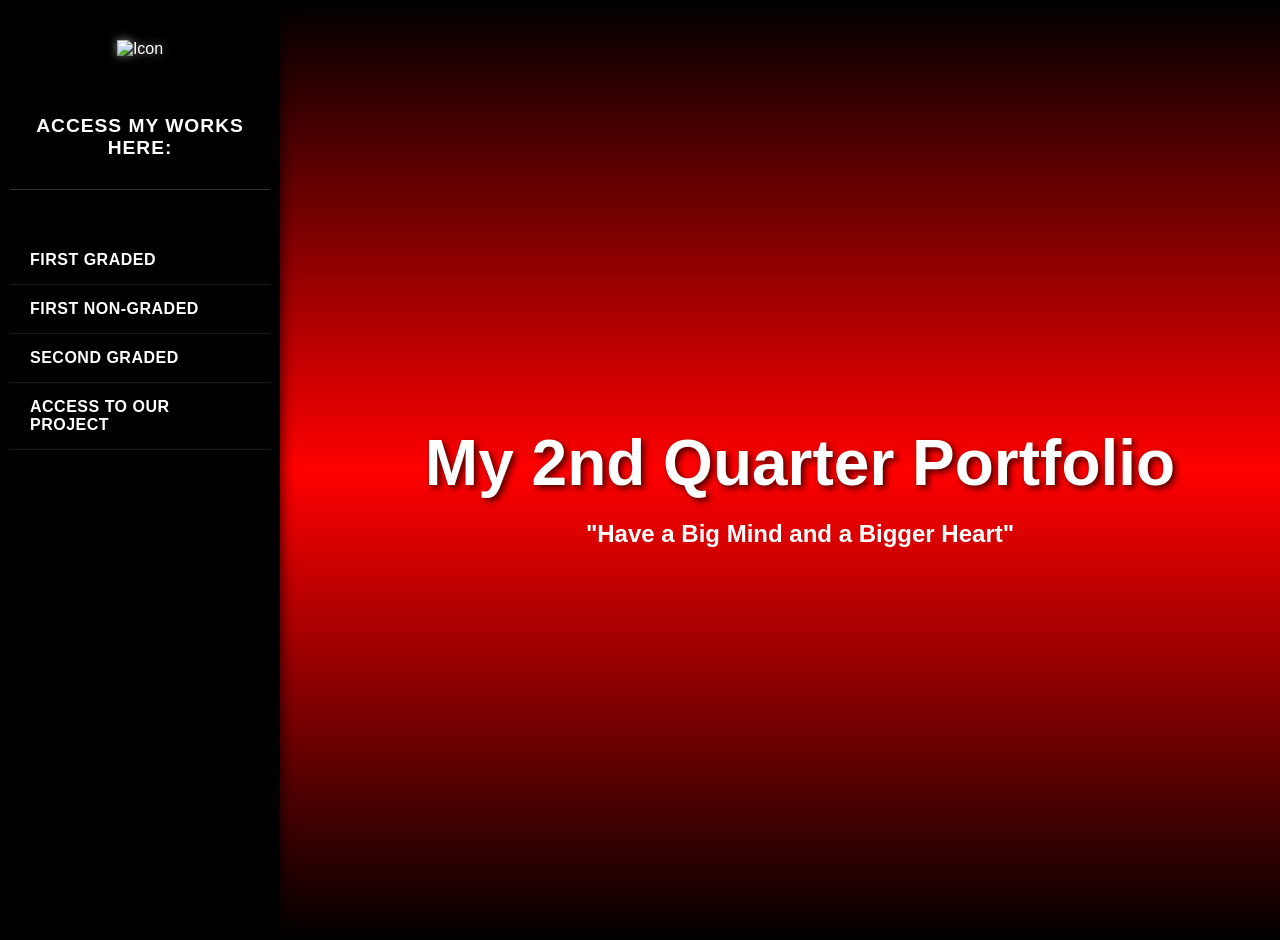
==== public/Q2/index.html @ 97644d5c "yis pt 2" ====
<!DOCTYPE html>
<html lang="en">
<head>
    <meta charset="UTF-8">
    <meta name="viewport" content="width=device-width, initial-scale=1.0">
    <meta name="keywords" content="2Q Portfolio, Projects, Web Development">
    <meta name="author" content="TUMBAGA, Rea Xyrille D.">
    <title>Tumbaga's 2nd Quarter Portfolio</title>
    
    <link rel="icon" href="/assets/image_logo.png" sizes="32x32" type="image/png">
    <link rel="stylesheet" href="./2Q2GShared.css"> 
    
    <style>
        body {
            margin: 0;
            padding: 0;
            background: linear-gradient(to bottom, 
                #000000 0%,
                #FF0000 50%,
                #000000 100%
            ); 
            min-height: 100vh;
            display: grid; 
            grid-template-columns: 280px 1fr;
            color: #fff;
        }
        
        header, main {
            background: transparent;
            color: #fff;
        }

        header {
            grid-column: 1 / 2;
            display: flex;
            flex-direction: column;
            align-items: center;
            padding: 40px 10px;
            background: #000000; 
            box-shadow: 4px 0 10px rgba(0, 0, 0, 0.5); 
        }
        
        .header-content-flex {
            display: flex;
            flex-direction: column;
            align-items: center;
            justify-content: center;
            gap: 15px;
            padding-bottom: 30px; 
            border-bottom: 1px solid rgba(255, 255, 255, 0.2); 
            width: 100%;
        }

        .header-icon {
            height: 60px;
            width: auto;
            filter: drop-shadow(0 0 5px rgba(255, 255, 255, 0.5));
        }

        h1 {
            font-size: 1.2em;
            margin: 0;
            text-align: center;
            text-transform: uppercase;
            letter-spacing: 1px;
        }

        nav {
            margin-top: 30px;
            width: 100%;
        }

        nav ul {
            display: flex;
            flex-direction: column;
            list-style: none;
            padding: 0;
            gap: 0; 
        }

        nav li {
            border-bottom: 1px solid rgba(255, 255, 255, 0.1);
        }

        nav a {
            color: #fff;
            text-decoration: none;
            font-weight: bold;
            font-size: 1em;
            display: block; 
            padding: 15px 20px;
            transition: background-color 0.3s ease;
            text-transform: uppercase;
            letter-spacing: 0.5px;
        }

        nav a:hover {
            background-color: rgba(255, 255, 255, 0.1); 
        }
        
        main {
            grid-column: 2 / 3;
            display: flex;
            flex-direction: column;
            justify-content: center;
            align-items: center;
            text-align: center;
            padding: 20px;
            width: 100%;
            min-height: 100vh;
        }

        .main-title { 
            font-size: 4em;
            color: #fff;
            margin-bottom: 0;
            text-shadow: 3px 3px 6px rgba(0, 0, 0, 0.7);
        }

        .main-subtitle {
            display: none;
        }

        footer {
            display: none;
        }

    </style>
</head>
<body>
    <header class="index-header">
        <div class="header-content-flex"> 
            <img src="/assets/image_logo.png" alt="Icon" class="header-icon">
            <h1>Access my works here:</h1>
        </div>
        <nav>
            <ul class="index-nav">
                <li> <a href="./2Q1LithiumTumbaga.html" data-desc="First Graded Work"> FIRST GRADED </a> </li>
                <li> <a href = "./Q21NGLithiumTumbaga.html" data-desc="First Non-graded"> FIRST NON-GRADED </a> </li>
                <li> <a href = "./2Q2LithiumTumbaga.html" data-desc="Second Graded Work"> SECOND GRADED </a> </li>
                <li> <a href = "https://drijbl.github.io/WDProjLithiumGabrielTumbaga/index.html" data-desc="Final Group Project Link"> ACCESS TO OUR PROJECT </a> </li>
            </ul>
        </nav>
    </header>

    <main>
        <h2 class="main-title">My 2nd Quarter Portfolio</h2> 
        <h2>"Have a Big Mind and a Bigger Heart"</h2>
    </main>
    
</body>
</html>
---- public/Q2/2Q2GShared.css ----
* {
    font-family: 'Roboto', sans-serif;
}
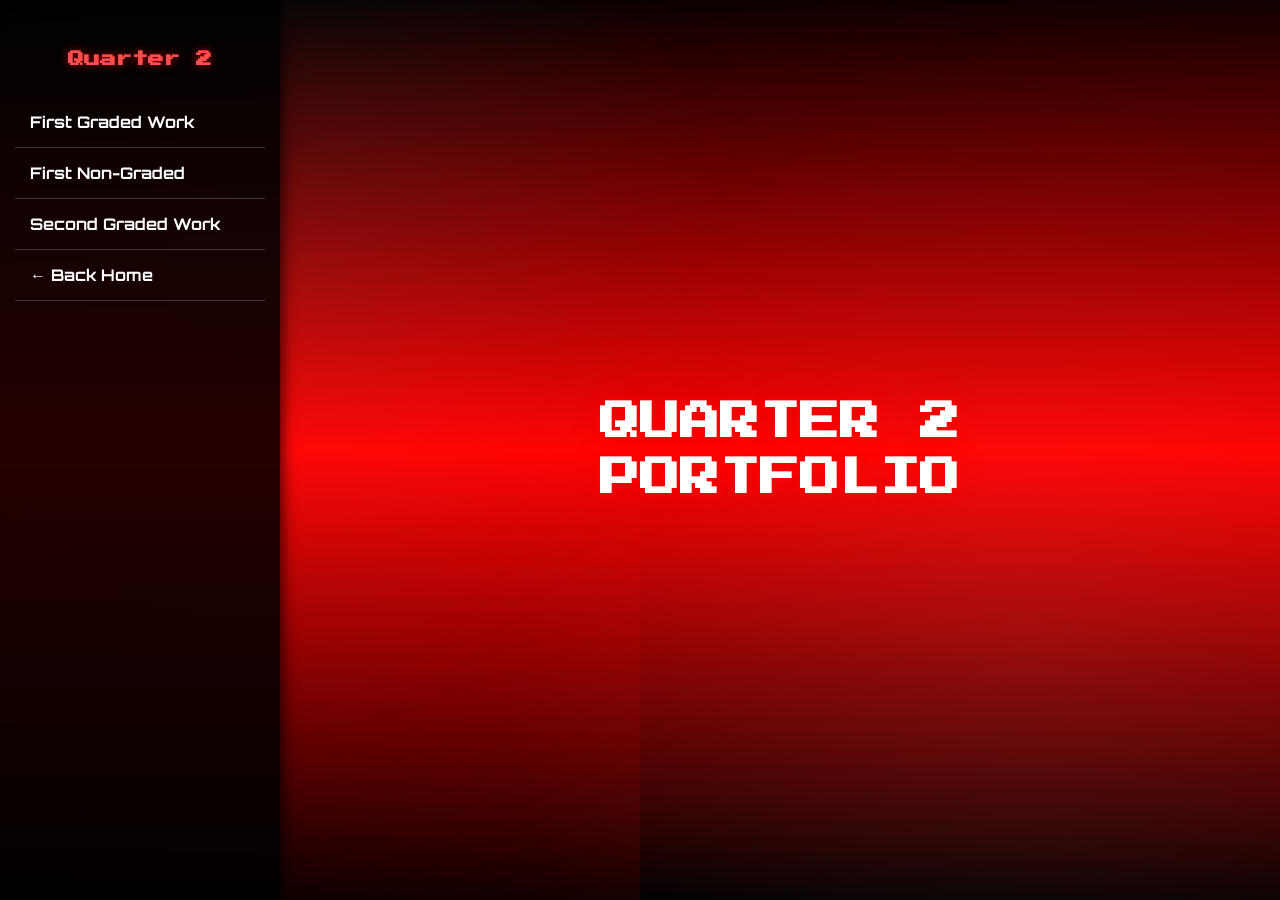
==== commit bc194103: "home page + Q3 Graded edits" ====
--- a/public/Q2/index.html
+++ b/public/Q2/index.html
@@ -1,152 +1,111 @@
 <!DOCTYPE html>
 <html lang="en">
 <head>
-    <meta charset="UTF-8">
-    <meta name="viewport" content="width=device-width, initial-scale=1.0">
-    <meta name="keywords" content="2Q Portfolio, Projects, Web Development">
-    <meta name="author" content="TUMBAGA, Rea Xyrille D.">
-    <title>Tumbaga's 2nd Quarter Portfolio</title>
-    
-    <link rel="icon" href="/assets/image_logo.png" sizes="32x32" type="image/png">
-    <link rel="stylesheet" href="./2Q2GShared.css"> 
-    
-    <style>
-        body {
-            margin: 0;
-            padding: 0;
-            background: linear-gradient(to bottom, 
-                #000000 0%,
-                #FF0000 50%,
-                #000000 100%
-            ); 
-            min-height: 100vh;
-            display: grid; 
-            grid-template-columns: 280px 1fr;
-            color: #fff;
-        }
-        
-        header, main {
-            background: transparent;
-            color: #fff;
-        }
+<meta charset="UTF-8">
+<meta name="viewport" content="width=device-width, initial-scale=1.0">
+<meta name="author" content="TUMBAGA, Rea Xyrille D.">
+<title>Quarter 2 Portfolio</title>
 
-        header {
-            grid-column: 1 / 2;
-            display: flex;
-            flex-direction: column;
-            align-items: center;
-            padding: 40px 10px;
-            background: #000000; 
-            box-shadow: 4px 0 10px rgba(0, 0, 0, 0.5); 
-        }
-        
-        .header-content-flex {
-            display: flex;
-            flex-direction: column;
-            align-items: center;
-            justify-content: center;
-            gap: 15px;
-            padding-bottom: 30px; 
-            border-bottom: 1px solid rgba(255, 255, 255, 0.2); 
-            width: 100%;
-        }
+<link rel="icon" href="/assets/image_logo.png">
 
-        .header-icon {
-            height: 60px;
-            width: auto;
-            filter: drop-shadow(0 0 5px rgba(255, 255, 255, 0.5));
-        }
+<link href="https://fonts.googleapis.com/css2?family=Press+Start+2P&family=Orbitron:wght@400;700&display=swap" rel="stylesheet">
 
-        h1 {
-            font-size: 1.2em;
-            margin: 0;
-            text-align: center;
-            text-transform: uppercase;
-            letter-spacing: 1px;
-        }
+<style>
+body {
+    margin: 0;
+    min-height: 100vh;
+    display: grid;
+    grid-template-columns: 280px 1fr;
+    font-family: 'Orbitron', sans-serif;
 
-        nav {
-            margin-top: 30px;
-            width: 100%;
-        }
+    /* RED–BLACK ARCADE BACKGROUND */
+    background:
+        radial-gradient(circle at 20% 30%, rgba(255,255,255,0.05), transparent 40%),
+        radial-gradient(circle at 80% 70%, rgba(255,255,255,0.05), transparent 45%),
+        conic-gradient(from 180deg at 50% 50%,
+            rgba(255,0,0,0.08),
+            transparent,
+            rgba(255,0,0,0.08),
+            transparent
+        ),
+        linear-gradient(to bottom,
+            #000000 0%,
+            #ff0000 50%,
+            #000000 100%
+        );
 
-        nav ul {
-            display: flex;
-            flex-direction: column;
-            list-style: none;
-            padding: 0;
-            gap: 0; 
-        }
+    color: white;
+}
 
-        nav li {
-            border-bottom: 1px solid rgba(255, 255, 255, 0.1);
-        }
+/* SIDEBAR */
+header {
+    background: rgba(0,0,0,0.85);
+    padding: 40px 15px;
+    box-shadow: 4px 0 12px rgba(0,0,0,0.6);
+}
 
-        nav a {
-            color: #fff;
-            text-decoration: none;
-            font-weight: bold;
-            font-size: 1em;
-            display: block; 
-            padding: 15px 20px;
-            transition: background-color 0.3s ease;
-            text-transform: uppercase;
-            letter-spacing: 0.5px;
-        }
+header h1 {
+    font-family: 'Press Start 2P', cursive;
+    font-size: 1em;
+    text-align: center;
+    margin-bottom: 30px;
+    color: #ff4d4d;
+    text-shadow: 0 0 8px rgba(255,0,0,0.6);
+}
 
-        nav a:hover {
-            background-color: rgba(255, 255, 255, 0.1); 
-        }
-        
-        main {
-            grid-column: 2 / 3;
-            display: flex;
-            flex-direction: column;
-            justify-content: center;
-            align-items: center;
-            text-align: center;
-            padding: 20px;
-            width: 100%;
-            min-height: 100vh;
-        }
+/* NAV */
+nav a {
+    display: block;
+    padding: 15px;
+    color: white;
+    text-decoration: none;
+    font-weight: bold;
+    border-bottom: 1px solid rgba(255,255,255,0.2);
+    transition: background 0.3s ease;
+}
 
-        .main-title { 
-            font-size: 4em;
-            color: #fff;
-            margin-bottom: 0;
-            text-shadow: 3px 3px 6px rgba(0, 0, 0, 0.7);
-        }
+nav a:hover {
+    background: rgba(255,255,255,0.12);
+}
 
-        .main-subtitle {
-            display: none;
-        }
+/* MAIN */
+main {
+    display: flex;
+    justify-content: center;
+    align-items: center;
+    text-align: center;
+}
 
-        footer {
-            display: none;
-        }
+.main-title {
+    font-family: 'Press Start 2P', cursive;
+    font-size: 2.5em;
+    line-height: 1.4;
+    color: #ffffff;
+    text-shadow:
+        0 0 10px rgba(255,0,0,0.7),
+        0 0 25px rgba(255,0,0,0.4);
+}
+</style>
+</head>
 
-    </style>
-</head>
 <body>
-    <header class="index-header">
-        <div class="header-content-flex"> 
-            <img src="/assets/image_logo.png" alt="Icon" class="header-icon">
-            <h1>Access my works here:</h1>
-        </div>
-        <nav>
-            <ul class="index-nav">
-                <li> <a href="./2Q1LithiumTumbaga.html" data-desc="First Graded Work"> FIRST GRADED </a> </li>
-                <li> <a href = "./Q21NGLithiumTumbaga.html" data-desc="First Non-graded"> FIRST NON-GRADED </a> </li>
-                <li> <a href = "./2Q2LithiumTumbaga.html" data-desc="Second Graded Work"> SECOND GRADED </a> </li>
-                <li> <a href = "https://drijbl.github.io/WDProjLithiumGabrielTumbaga/index.html" data-desc="Final Group Project Link"> ACCESS TO OUR PROJECT </a> </li>
-            </ul>
-        </nav>
-    </header>
 
-    <main>
-        <h2 class="main-title">My 2nd Quarter Portfolio</h2> 
-        <h2>"Have a Big Mind and a Bigger Heart"</h2>
-    </main>
-    
+<header>
+    <h1>Quarter 2</h1>
+    <nav>
+        <a href="./2Q1LithiumTumbaga.html">First Graded Work</a>
+        <a href="./Q21NGLithiumTumbaga.html">First Non-Graded</a>
+        <a href="./2Q2LithiumTumbaga.html">Second Graded Work</a>
+        <a href="/index.html">← Back Home</a>
+    </nav>
+</header>
+
+<main>
+    <h2 class="main-title">
+        QUARTER 2<br>
+        PORTFOLIO
+    </h2>
+</main>
+
 </body>
-</html>+</html>
